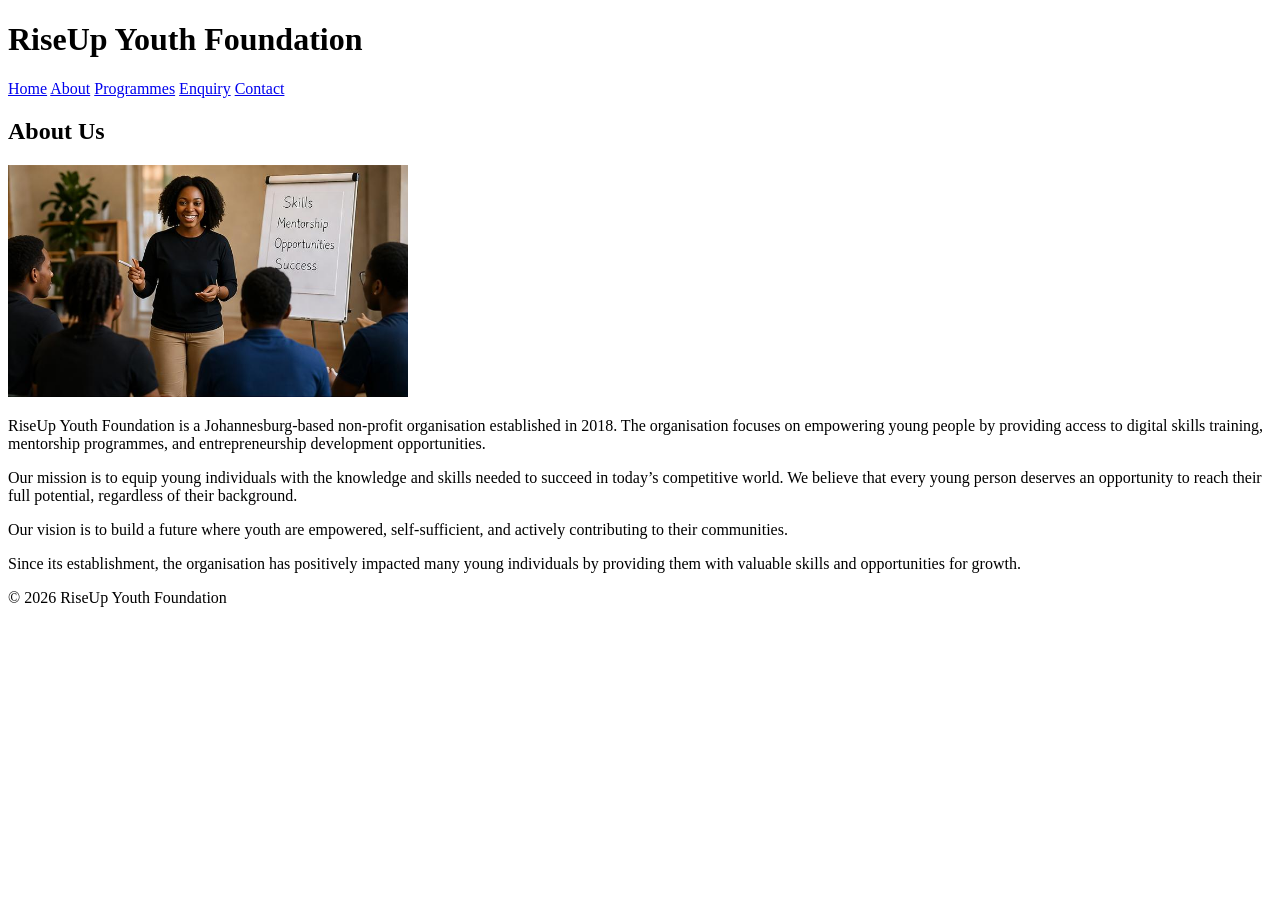
==== about.html @ 10210233 "Add files via upload" ====
<!DOCTYPE html>
<html lang="en">
<head>
    <meta charset="UTF-8">
    <meta name="viewport" content="width=device-width, initial-scale=1.0">
    <title>About - RiseUp Youth Foundation</title>
</head>
<body>

 <!-- Header section -->   
<header>
    <h1>RiseUp Youth Foundation</h1>
</header>

<!-- Navigation menu -->
<nav>
    <a href="index.html">Home</a>
    <a href="about.html">About</a>
    <a href="programmes.html">Programmes</a>
    <a href="enquiry.html">Enquiry</a>
    <a href="contact.html">Contact</a>
</nav>

<!-- Main content -->
<main>

    <h2>About Us</h2>

    <!-- Image for about page -->
    <img src="images/about.jpg.jpeg" alt="Community working together" width="400">

    <p>RiseUp Youth Foundation is a Johannesburg-based non-profit organisation established in 2018. The organisation focuses on empowering young people by providing access to digital skills training, mentorship programmes, and entrepreneurship development opportunities.</p>

    <p>Our mission is to equip young individuals with the knowledge and skills needed to succeed in today’s competitive world. We believe that every young person deserves an opportunity to reach their full potential, regardless of their background.</p>

    <p>Our vision is to build a future where youth are empowered, self-sufficient, and actively contributing to their communities.</p>

    <p>Since its establishment, the organisation has positively impacted many young individuals by providing them with valuable skills and opportunities for growth.</p>

</main>

<!-- Footer -->
<footer>
    <p>&copy; 2026 RiseUp Youth Foundation</p>
</footer>

</body>
</html>
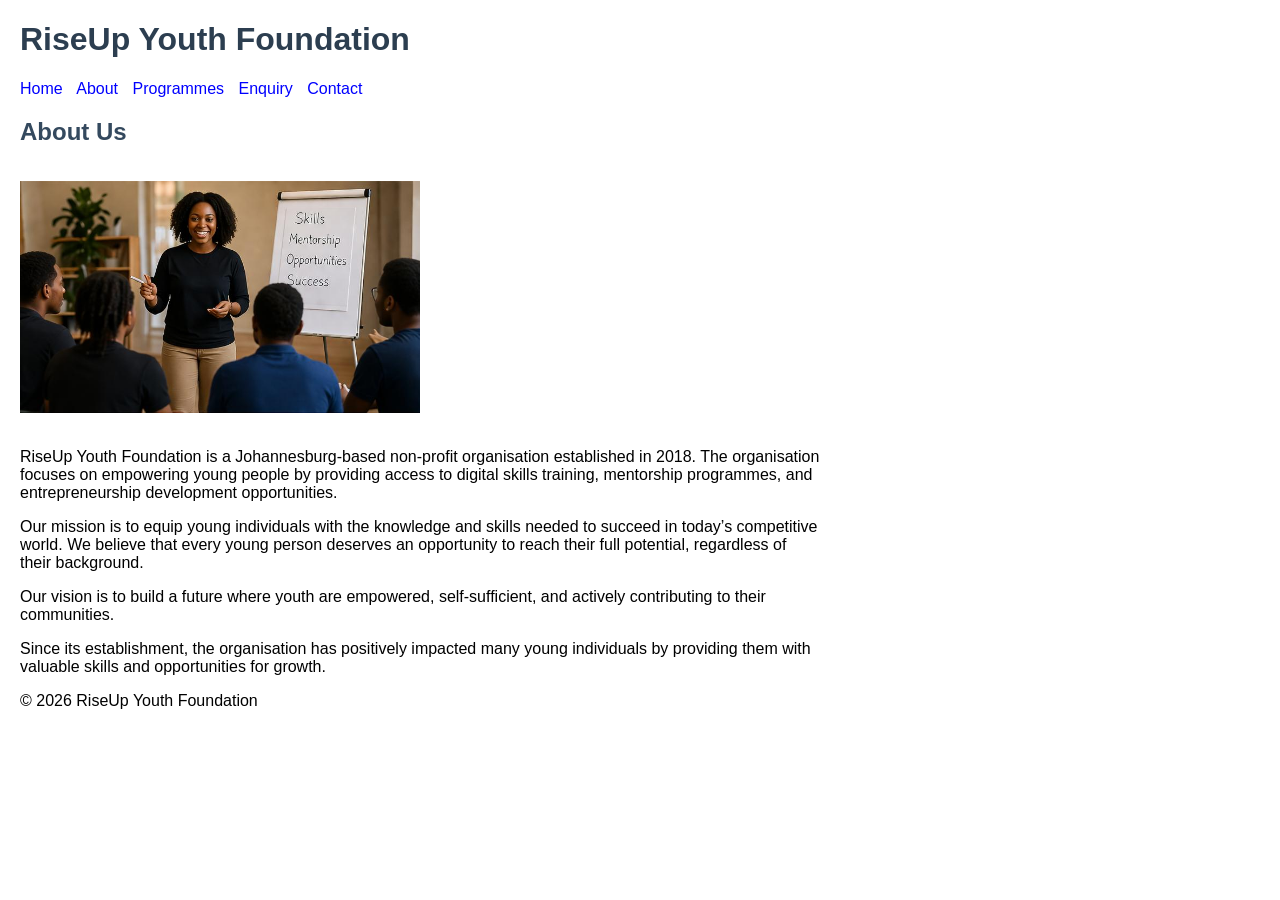
==== commit 7a61e238: "Added CSS styling and layout improvements" ====
--- a/about.html
+++ b/about.html
@@ -4,6 +4,9 @@
     <meta charset="UTF-8">
     <meta name="viewport" content="width=device-width, initial-scale=1.0">
     <title>About - RiseUp Youth Foundation</title>
+
+<!-- Link to CSS -->
+    <link rel="stylesheet" href="css/style.css">
 </head>
 <body>
 
--- a/css/style.css
+++ b/css/style.css
@@ -0,0 +1,26 @@
+body {
+    font-family: Arial, sans-serif;
+    margin: 20px;
+}
+
+nav a {
+    margin-right: 10px;
+    text-decoration: none;
+    color: blue;
+}
+
+img {
+    margin: 15px 0;
+}
+
+h1 {
+    color: #2c3e50;
+}
+
+h2 {
+    color: #34495e;
+}
+
+main {
+    max-width: 800px;
+}
